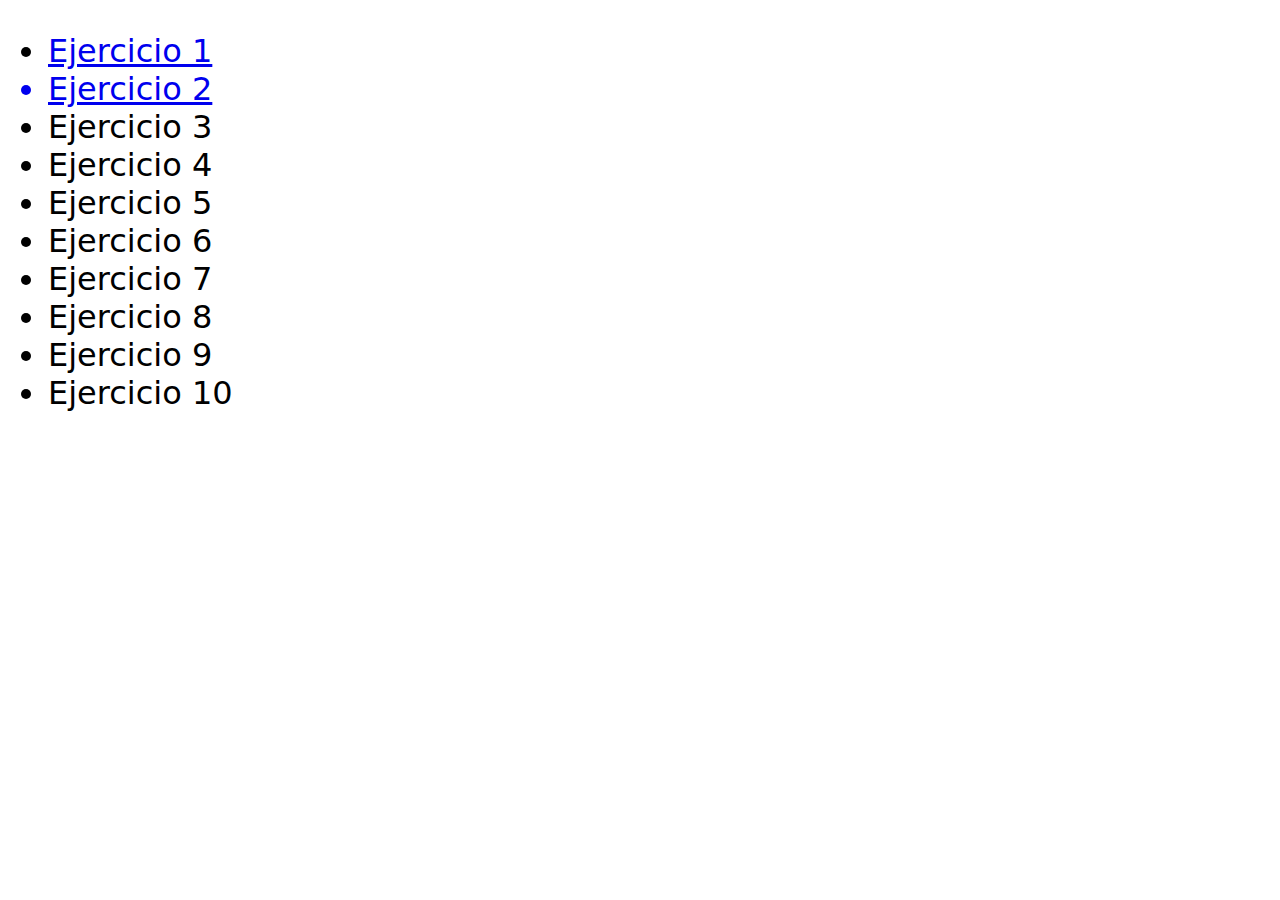
==== index.html @ 3b783fcb "first commit" ====
<!DOCTYPE html>
<html lang="en">
<head>
    <meta charset="UTF-8">
    <meta http-equiv="X-UA-Compatible" content="IE=edge">
    <meta name="viewport" content="width=device-width, initial-scale=1.0">
    <title>Index</title>
    <script src="script.js"></script>
    <link rel="stylesheet" href="style.css">
</head>
<body>
    <ul>
        <li> <a href="ejer1.html"> Ejercicio 1</li></a>
        <a href="ejer2.html"><li>Ejercicio 2</li></a>
        <li>Ejercicio 3</li>
        <li>Ejercicio 4</li>
        <li>Ejercicio 5</li>
        <li>Ejercicio 6</li>
        <li>Ejercicio 7</li>
        <li>Ejercicio 8</li>
        <li>Ejercicio 9</li>
        <li>Ejercicio 10</li>
    </ul>
</body>
</html>
---- style.css ----
body{
    font-family: system-ui, -apple-system, BlinkMacSystemFont, 'Segoe UI', Roboto, Oxygen, Ubuntu, Cantarell, 'Open Sans', 'Helvetica Neue', sans-serif;
    font-size:200%;

}
.html{
    font-family: system-ui, -apple-system, BlinkMacSystemFont, 'Segoe UI', Roboto, Oxygen, Ubuntu, Cantarell, 'Open Sans', 'Helvetica Neue', sans-serif;
    font-size:200%;
}
section{
    background-color: rgb(6, 196, 6);
    width: 200px;
    text-align: center;
    border-color: black;
    
}
input{
    height: 23px;
    font-size: large;
}
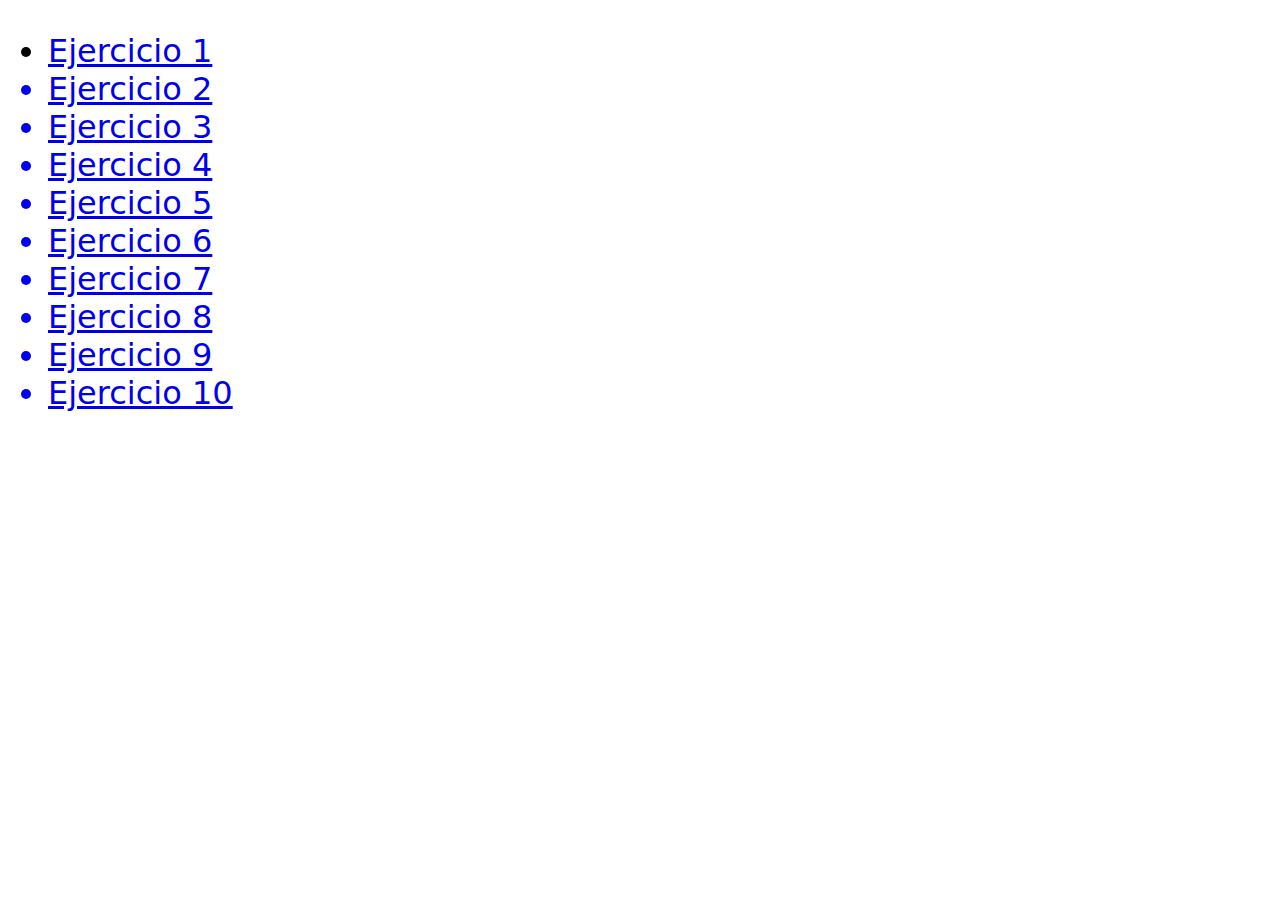
==== commit 475e5248: "listo" ====
--- a/index.html
+++ b/index.html
@@ -12,14 +12,14 @@
     <ul>
         <li> <a href="ejer1.html"> Ejercicio 1</li></a>
         <a href="ejer2.html"><li>Ejercicio 2</li></a>
-        <li>Ejercicio 3</li>
-        <li>Ejercicio 4</li>
-        <li>Ejercicio 5</li>
-        <li>Ejercicio 6</li>
-        <li>Ejercicio 7</li>
-        <li>Ejercicio 8</li>
-        <li>Ejercicio 9</li>
-        <li>Ejercicio 10</li>
+        <a href="ejer3.html"> <li>Ejercicio 3</li></a>
+        <a href="ejer4.html"><li>Ejercicio 4</li></a>
+        <a href="ejer5.html"> <li>Ejercicio 5</li></a>
+        <a href="ejer6.html">  <li>Ejercicio 6</li></a>
+        <a href="ejer7.html"> <li>Ejercicio 7</li></a>
+        <a href="ejer8.html"> <li>Ejercicio 8</li></a>
+        <a href="ejer9.html"> <li>Ejercicio 9</li></a>
+        <a href="ejer10.html"><li>Ejercicio 10</li></a>
     </ul>
 </body>
 </html>